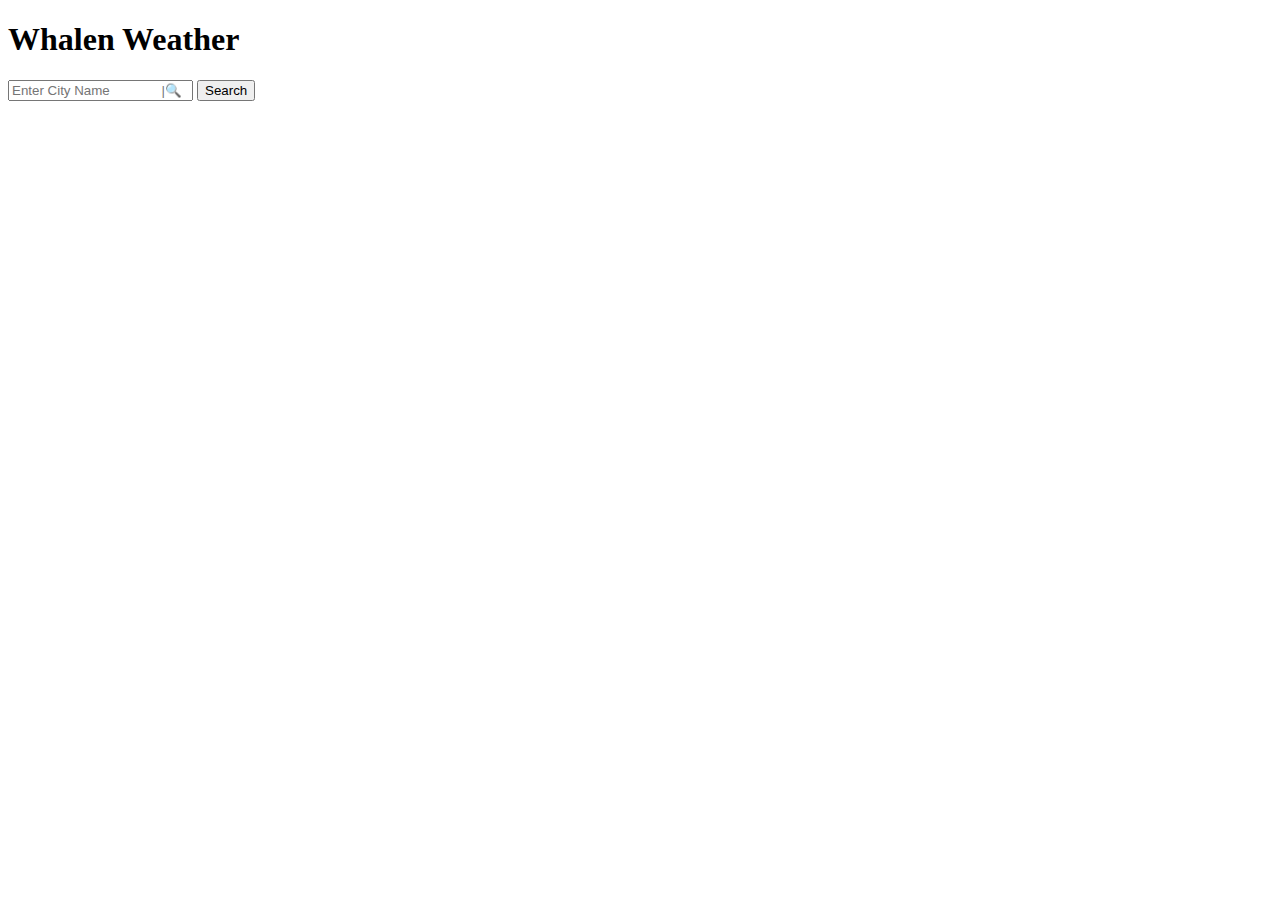
==== create-task/index.html @ a37ba54d "create task 4" ====
<!DOCTYPE html>
<html lang="en">
  <head>         
    <meta charset="UTF-8" />
    <link rel="icon" type="image/svg+xml" href="/vite.svg" />
    <meta name="viewport" content="width=device-width, initial-scale=1.0" />
    <title>Vite App</title>
  </head>
  <body>
  
    <div class="headerDIV">
    <h1 class="header">Whalen Weather</h1>
  </div>

    <div class="input" id="InputDIV">
      <form>
        <input
          type="text"
          class="search"
          id="Searchinput"
          placeholder="Enter City Name              |🔍"
        />
        <button id="btn" class="searchBtn">Search</button>
      </form>
    </div>

    <div id="api-response"></div>
    <script type="module" src="/main.js"></script>
    <script type="module" src="/index.js"></script>
  </body>
</html>
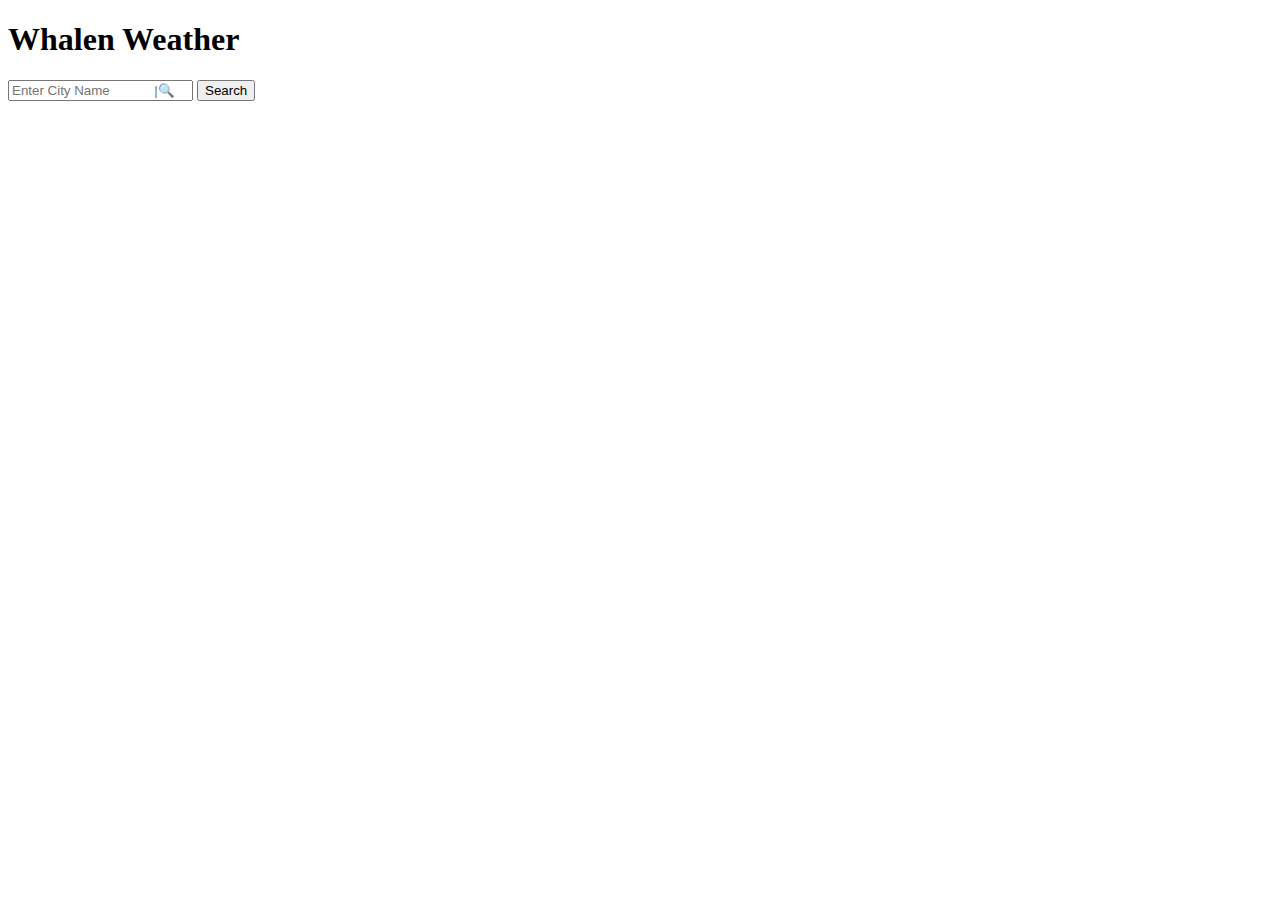
==== commit eabfb31a: "create task 7" ====
--- a/create-task/index.html
+++ b/create-task/index.html
@@ -1,16 +1,15 @@
 <!DOCTYPE html>
 <html lang="en">
-  <head>         
+  <head>
     <meta charset="UTF-8" />
     <link rel="icon" type="image/svg+xml" href="/vite.svg" />
     <meta name="viewport" content="width=device-width, initial-scale=1.0" />
     <title>Vite App</title>
   </head>
   <body>
-  
     <div class="headerDIV">
-    <h1 class="header">Whalen Weather</h1>
-  </div>
+      <h1 class="header">Whalen Weather</h1>
+    </div>
 
     <div class="input" id="InputDIV">
       <form>
@@ -18,14 +17,14 @@
           type="text"
           class="search"
           id="Searchinput"
-          placeholder="Enter City Name              |🔍"
+          placeholder="Enter City Name            |🔍"
         />
         <button id="btn" class="searchBtn">Search</button>
       </form>
     </div>
 
     <div id="api-response"></div>
-    <script type="module" src="/main.js"></script>
-    <script type="module" src="/index.js"></script>
+
+    <script type="module" src="./js/main.js"></script>
   </body>
 </html>
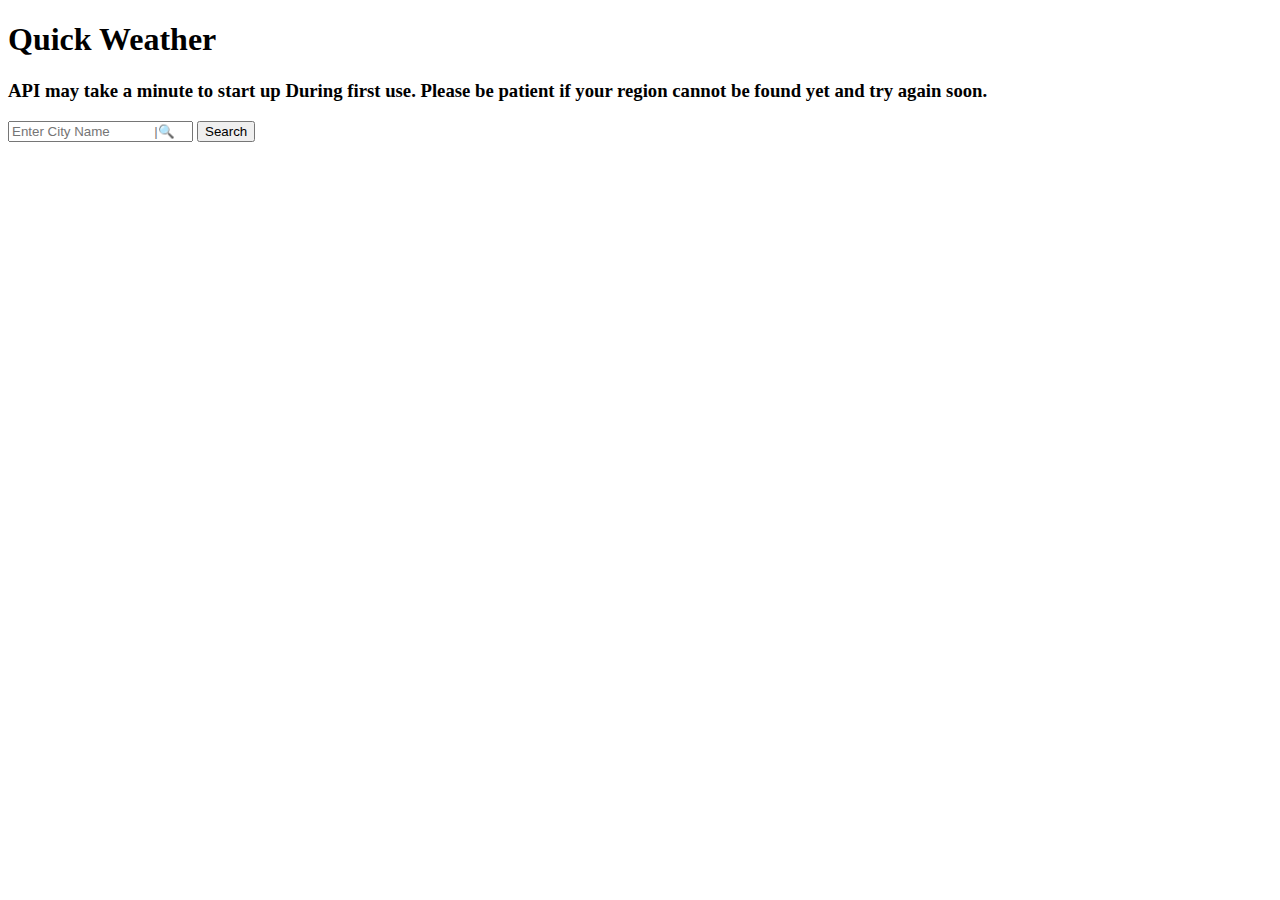
==== commit 6d3a7de7: "c" ====
--- a/create-task/index.html
+++ b/create-task/index.html
@@ -8,10 +8,13 @@
   </head>
   <body>
     <div class="headerDIV">
-      <h1 class="header">Whalen Weather</h1>
+      <h1 class="header">Quick Weather</h1>
     </div>
-
-    <div class="input" id="InputDIV">
+    <h3 class="disclaimer">
+      API may take a minute to start up During first use. Please be patient if
+      your region cannot be found yet and try again soon.
+    </h3>
+    <div class="InputDIV" id="input">
       <form>
         <input
           type="text"
@@ -23,8 +26,8 @@
       </form>
     </div>
 
-    <div id="api-response"></div>
+    <div class="CardDIV" id="api-response"></div>
 
-    <script type="module" src="./js/main.js"></script>
+    <script type="module" src="/js/wether.js"></script>
   </body>
 </html>
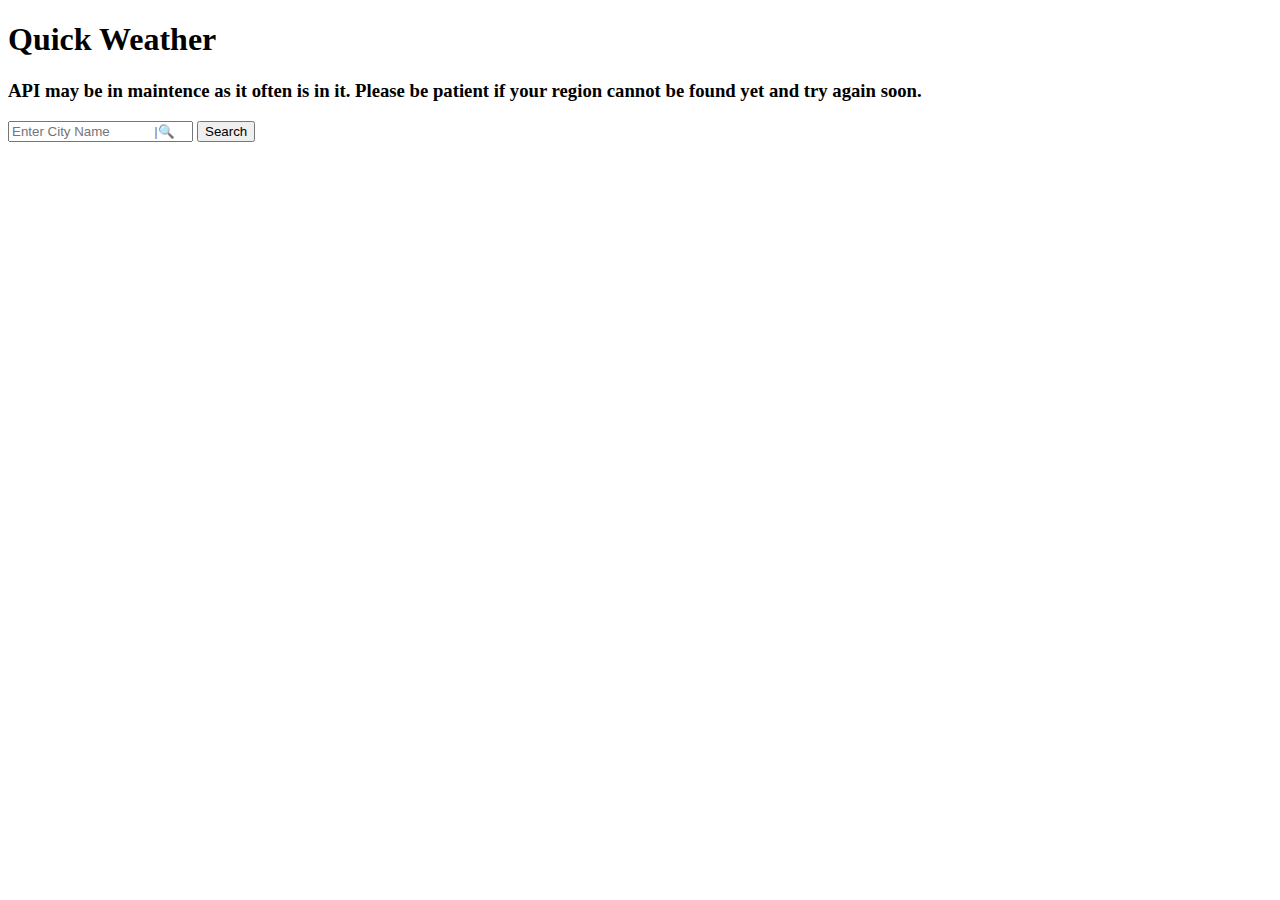
==== commit f1321067: "c" ====
--- a/create-task/index.html
+++ b/create-task/index.html
@@ -11,8 +11,8 @@
       <h1 class="header">Quick Weather</h1>
     </div>
     <h3 class="disclaimer">
-      API may take a minute to start up During first use. Please be patient if
-      your region cannot be found yet and try again soon.
+      API may be in maintence as it often is in it. Please be patient if your
+      region cannot be found yet and try again soon.
     </h3>
     <div class="InputDIV" id="input">
       <form>
